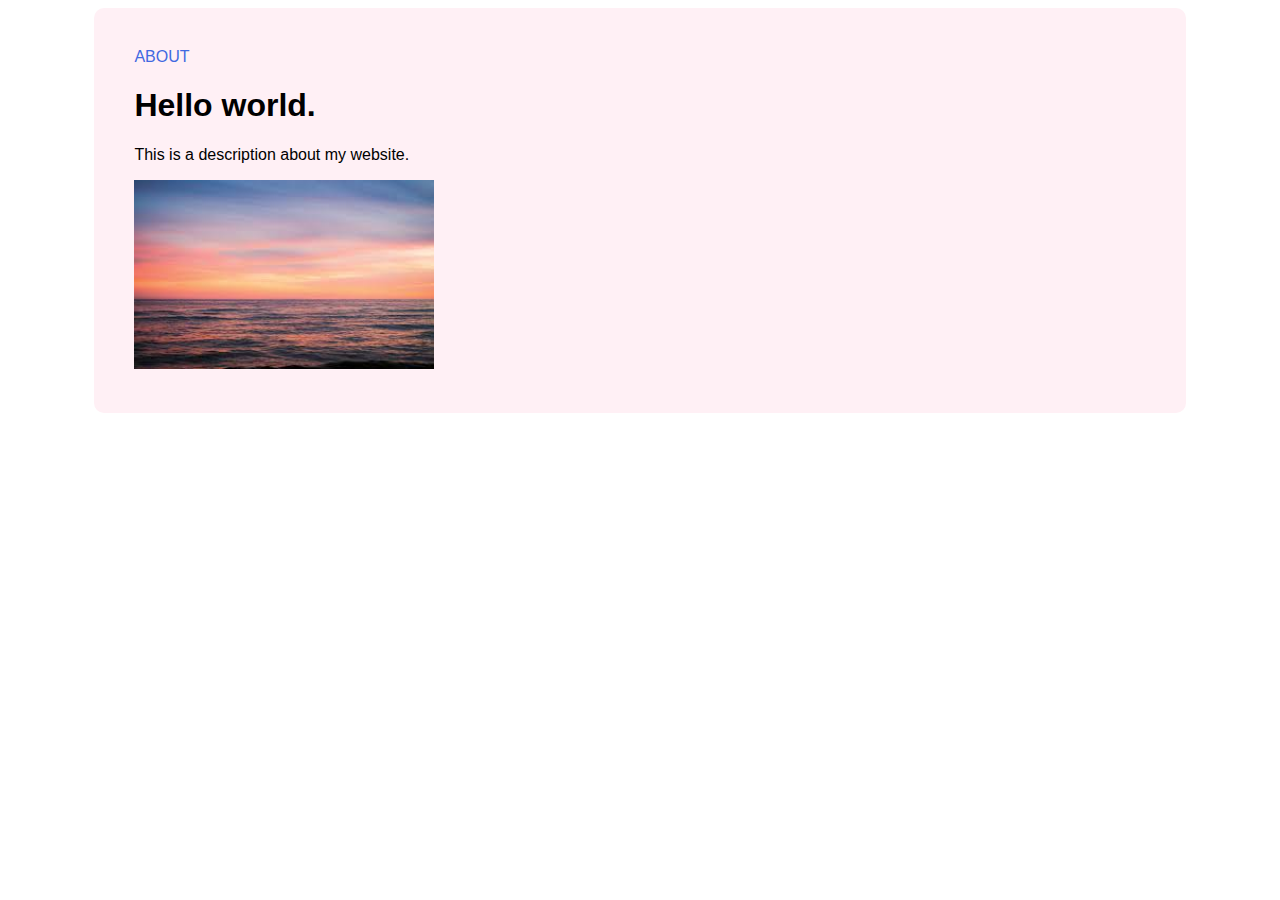
==== index.html @ 197e0f8f "initial commit" ====
<!DOCTYPE html>

<html lang="en">
  <head>
    <meta charset="UTF-8" />

    <meta name="viewport" content="width=device-width, initial-scale=1.0" />

    <meta http-equiv="X-UA-Compatible" content="ie=edge" />

    <title>My First Site</title>
    <link rel="stylesheet" href="./style.css" />
  </head>

  <body>
    <div class="container">
      <a href="./stuff/about.html">about</a>
      <h1>Hello world.</h1>
      <p>This is a description about my website.</p>
      <img
        src="[data-uri]"
        alt="This is a sunset"
        width="300"
      />
    </div>
  </body>
</html>
---- style.css ----
.container {
  width: 80%;
  margin: 0 auto;
  background-color: lavenderblush;
  border-radius: 10px;
  padding: 40px;
  font-family: Arial, Helvetica, sans-serif;
}
a {
  text-decoration: none;
  color: royalblue;
  font-size: 1rem;
  text-transform: uppercase;
}

a:hover {
  color: slategray;
}
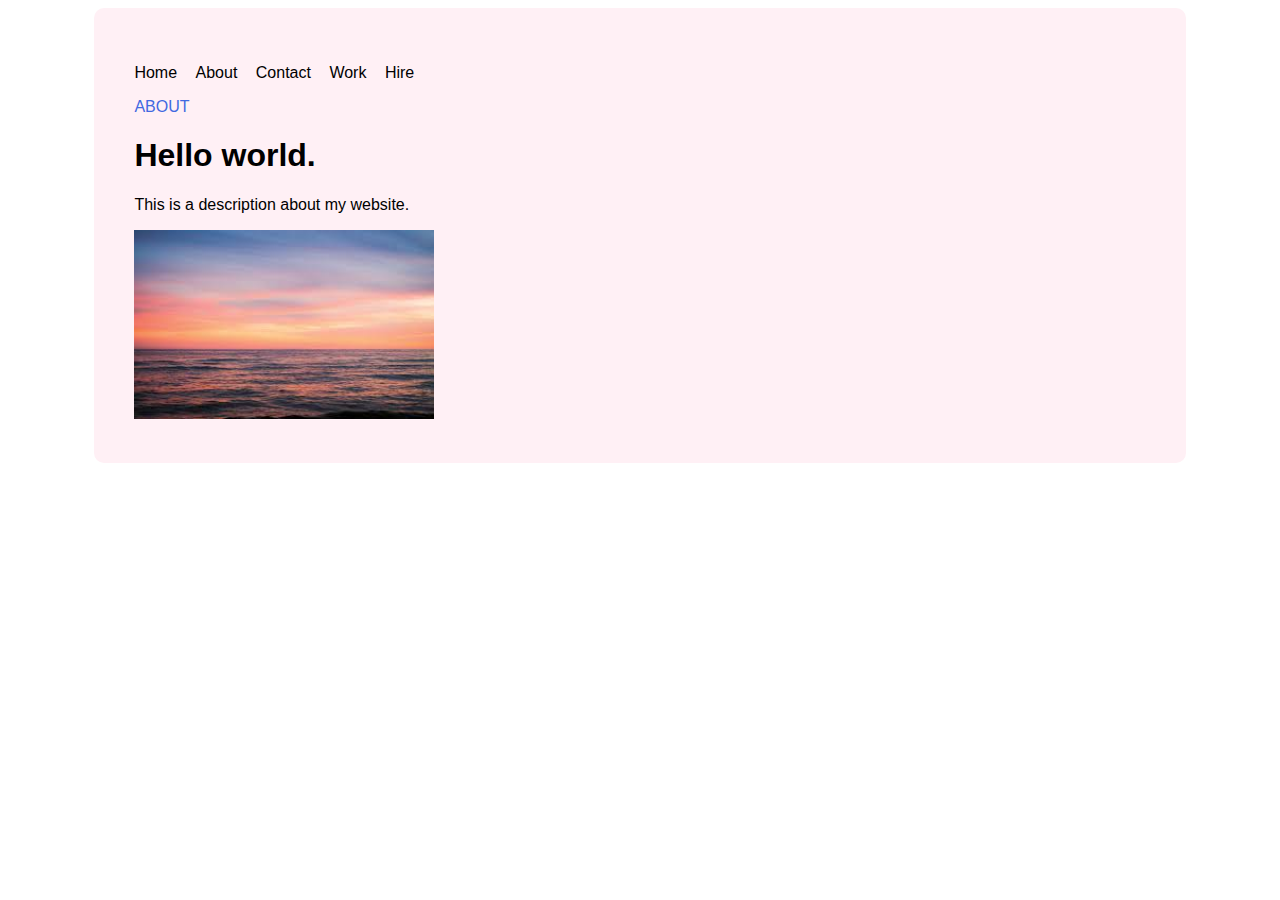
==== commit 7f0154c4: "added nav" ====
--- a/index.html
+++ b/index.html
@@ -14,6 +14,15 @@
 
   <body>
     <div class="container">
+      <nav>
+        <ul>
+          <li>Home</li>
+          <li>About</li>
+          <li>Contact</li>
+          <li>Work</li>
+          <li>Hire</li>
+        </ul>
+      </nav>
       <a href="./stuff/about.html">about</a>
       <h1>Hello world.</h1>
       <p>This is a description about my website.</p>
--- a/style.css
+++ b/style.css
@@ -16,3 +16,15 @@
 a:hover {
   color: slategray;
 }
+
+ul {
+  padding-inline-start: 0px;
+  list-style-type: none;
+}
+li {
+  display: inline;
+  padding: 7px;
+}
+li:first-of-type {
+  padding-left: 0px;
+}
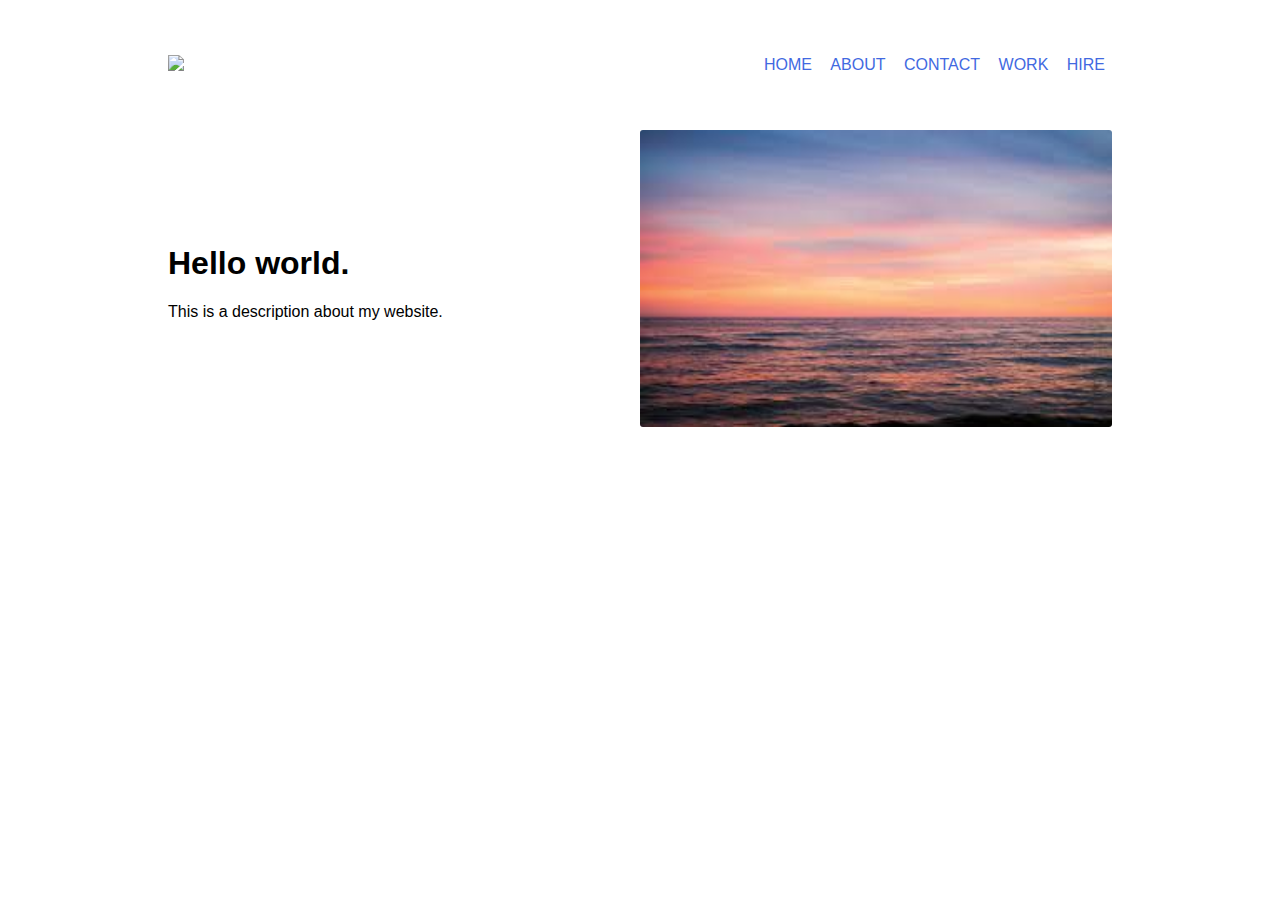
==== commit d3fa1016: "added hero"" ====
--- a/index.html
+++ b/index.html
@@ -14,23 +14,43 @@
 
   <body>
     <div class="container">
-      <nav>
-        <ul>
-          <li>Home</li>
-          <li>About</li>
-          <li>Contact</li>
-          <li>Work</li>
-          <li>Hire</li>
-        </ul>
-      </nav>
-      <a href="./stuff/about.html">about</a>
-      <h1>Hello world.</h1>
-      <p>This is a description about my website.</p>
-      <img
-        src="[data-uri]"
-        alt="This is a sunset"
-        width="300"
-      />
+      <header>
+        <a href="/">
+          <img src="https://img.icons8.com/color/48/000000/beach.png" />
+        </a>
+        <nav>
+          <ul>
+            <li>
+              <a href="./pages/">Home</a>
+            </li>
+            <li>
+              <a href="./pages/about">About</a>
+            </li>
+            <li>
+              <a href="./pages/contact">Contact</a>
+            </li>
+            <li>
+              <a href="./pages/work">Work</a>
+            </li>
+            <li>
+              <a href="./pages/hire">Hire</a>
+            </li>
+          </ul>
+        </nav>
+      </header>
+
+      <div class="hero">
+        <div class="text">
+          <h1>Hello world.</h1>
+          <p>This is a description about my website.</p>
+        </div>
+        <div class="image">
+          <img
+            src="[data-uri]"
+            alt="This is a sunset"
+          />
+        </div>
+      </div>
     </div>
   </body>
 </html>
--- a/style.css
+++ b/style.css
@@ -1,8 +1,21 @@
+html {
+  box-sizing: border-box;
+}
+
+*,
+*:before,
+*:after {
+  box-sizing: inherit;
+}
+
+body {
+  padding: 0px;
+  margin: 0px;
+}
+
 .container {
   width: 80%;
   margin: 0 auto;
-  background-color: lavenderblush;
-  border-radius: 10px;
   padding: 40px;
   font-family: Arial, Helvetica, sans-serif;
 }
@@ -28,3 +41,29 @@
 li:first-of-type {
   padding-left: 0px;
 }
+
+header {
+  display: flex;
+  justify-content: space-between;
+  align-items: center;
+}
+
+.hero {
+  margin-top: 40px;
+  display: flex;
+  justify-content: center;
+  align-items: center;
+}
+
+.text,
+.image {
+  width: 50%;
+}
+
+.image img {
+  width: 100%;
+  border-radius: 3px;
+  box-shadow: 0 30px 60px -12px rgba (50, 50, 93, 0.25),
+     0 18px 36px -18px rgba (0, 0, 0, 0.3),
+     0 -12px 36px -8px rgba (0, 0, 0, 0.025);
+}
